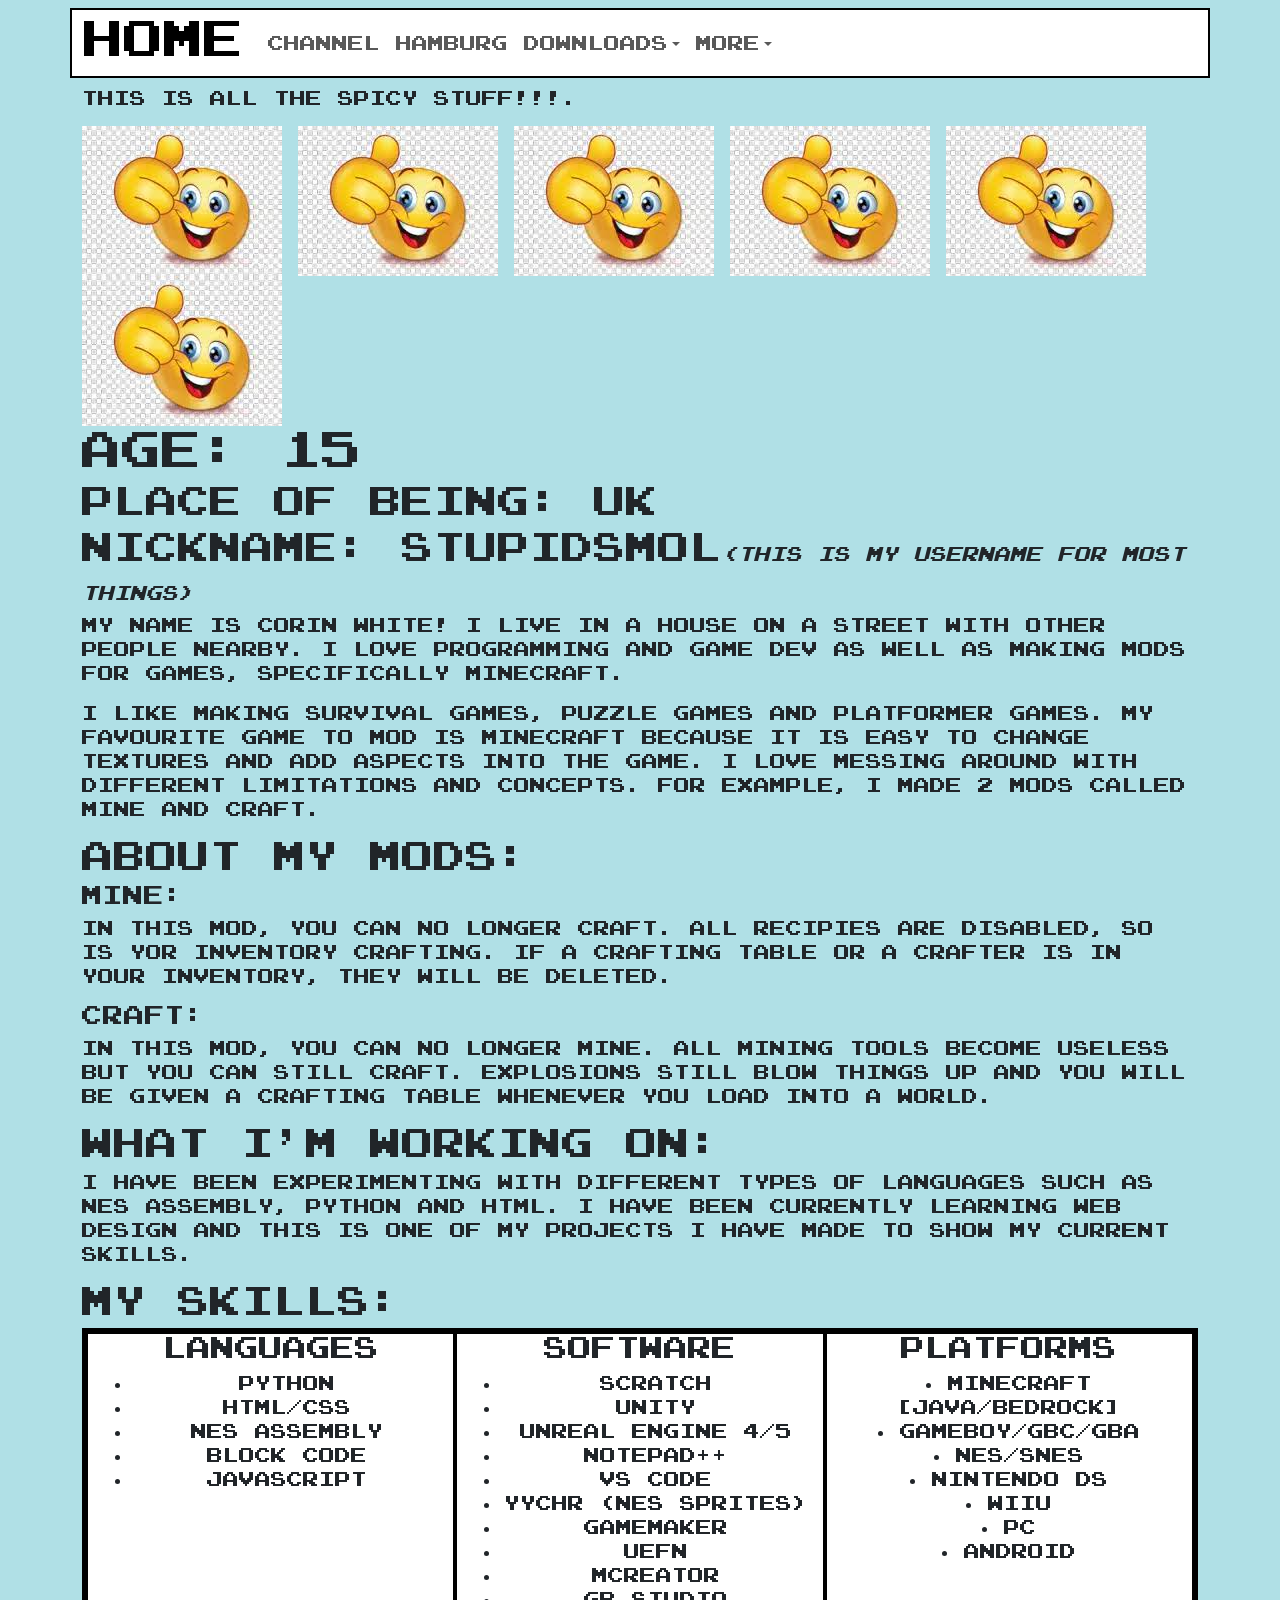
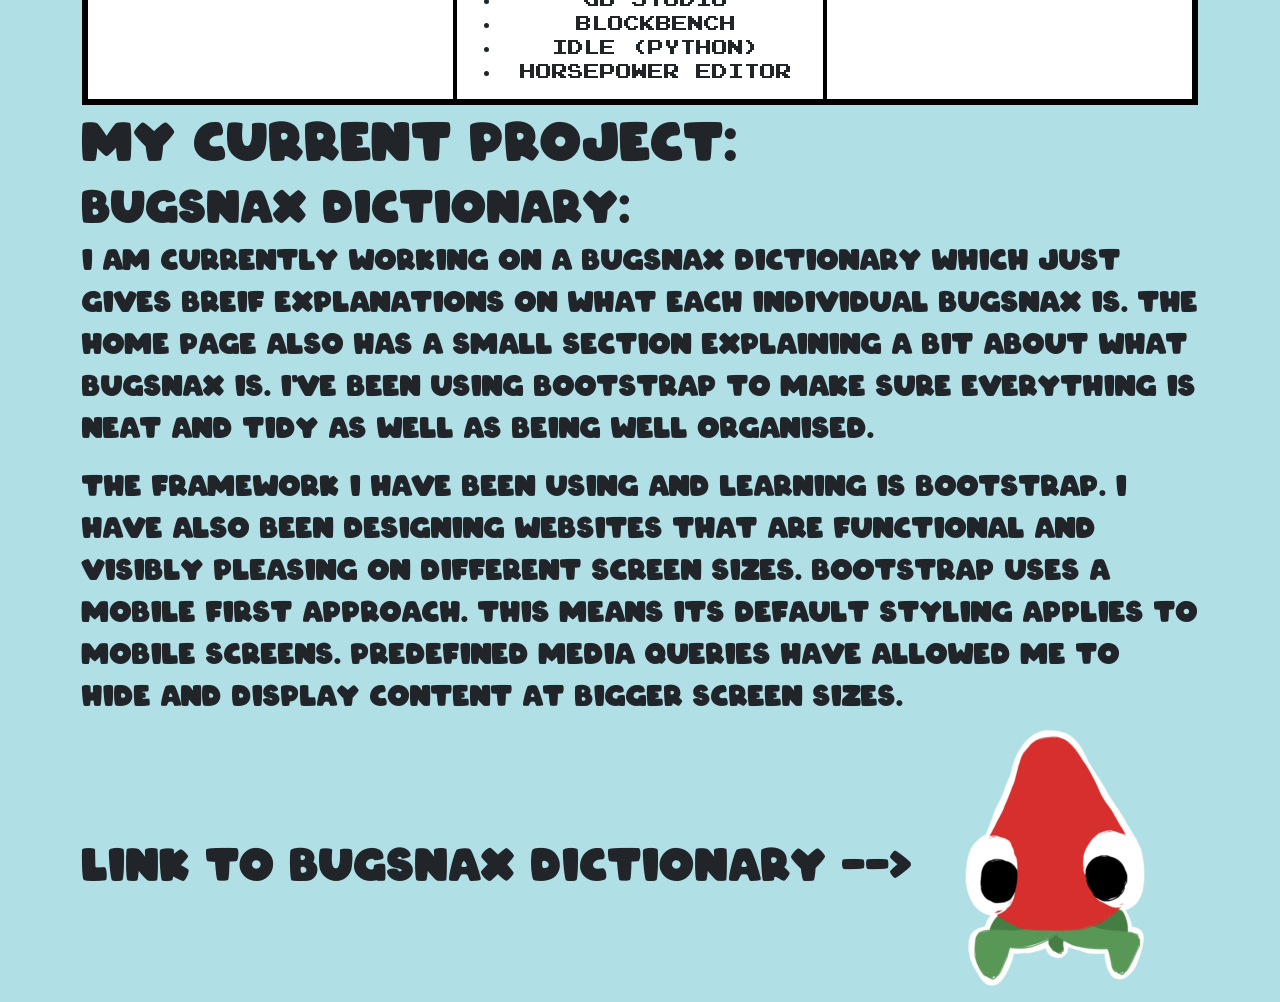
==== bio.html @ 2dc98fac "init" ====
<!DOCTYPE html>
<html>
	<head>
		
		<!---apple watch html 5--->
		<style>
			.col {
			border: 2px solid black;
			}
		</style>
		
		<meta charset="utf-8">
		<meta name="viewport" content="width=device-width, initial-scale=1">
		
		<link href="assets/css/style.css" rel="stylesheet" type="text/css">
		
		<title>Corin's Website</title>
		<link rel="icon" href="assets\images\yesemoji.ico" type="image/x-icon">
		
		<link href="https://cdn.jsdelivr.net/npm/bootstrap@5.3.5/dist/css/bootstrap.min.css" rel="stylesheet" integrity="sha384-SgOJa3DmI69IUzQ2PVdRZhwQ+dy64/BUtbMJw1MZ8t5HZApcHrRKUc4W0kG879m7" crossorigin="anonymous">
	</head>
	<body class="bkgpage">
		<nav class="navbar navbar-expand-lg">
			<div class="container" style="border: 2px solid black; background-color:white;">
				<a class="navbar-brand" href="index.html" aria-label="Home Link">
					<h1>Home</h1>
				</a>
				<button class="navbar-toggler" type="button" data-bs-toggle="collapse" data-bs-target="#navbarSupportedContent" aria-controls="navbarSupportedContent" aria-expanded="false" aria-label="Toggle navigation">
					<span class="navbar-toggler-icon"></span>
				</button>
				<div class="collapse navbar-collapse" id="navbarSupportedContent">
					<ul class="navbar-nav me-auto mb-2 mb-lg-0">
						<li class="nav-item">
							<a href="https://www.youtube.com/@StupidSmol/videos" target="_blank" class="nav-link" aria-label="Youtube Channel Link">Channel</a>
						</li>
						<li class="nav-item">
							<a href="https://www.google.com/search?q=where+was+the+hamburger+invented%3F&client=opera-gx&hs=tMR&sca_esv=69ac19332292058f&sxsrf=AHTn8zpyc8Y0lJDNUAy5QPfW8pjCgivJaA%3A1745839576097&ei=2GUPaPDeBdeehbIPiYv7IA&ved=0ahUKEwjwqpKez_qMAxVXT0EAHYnFHgQQ4dUDCBA&uact=5&oq=where+was+the+hamburger+invented%3F&gs_lp=[base64]&sclient=gws-wiz-serp" target="_blank" class="nav-link" aria-label="Hamburg Link">Hamburg</a>
						</li>
						<li class="nav-tem dropdown">
							<a class="nav-link dropdown-toggle" href="#" role="button" data-bs-toggle="dropdown" aria-expanded="false">Downloads</a>
							<ul class="dropdown-menu">
								<li>
									<a class="dropdown-item" href="download-mc.html" class="nav-link" aria-label="Minecraft Downloads Link">Minecraft</a>
									<a class="dropdown-item" href="download-smb.html" class="nav-link" aria-label="SMB Downloads Link">Super Mario Bros.</a>
								</ul>
							</li>
						</li>
						<li class="nav-tem dropdown">
							<a class="nav-link dropdown-toggle" href="#" role="button" data-bs-toggle="dropdown" aria-expanded="false">More</a>
							<ul class="dropdown-menu">
								<li>
									<a class="dropdown-item" href="yesemoji.html" class="nav-link"><img src="assets/images/yesemoji.jpeg" aria-label="Yes Emoji Link" class="dropdownyes"></a>
									<a class="dropdown-item" href="devlog.html" class="nav-link" aria-label="Dev Log Link">Dev Log</a>
									<a class="dropdown-item" href="lorem.html" class="nav-link" aria-label="Lorun Ipsum Pain Itself Link">Lorum Ipsum</a>
									<a class="dropdown-item" href="pi.html" class="nav-link" aria-label="Pi Link">π</a>
									<a class="dropdown-item" href="game.html" class="nav-link" aria-label="Crazy Cube Game Link">Crazy Cube</a>
								</ul>
							</li>
						</li>
					</ul>
				</div>
			</div>
		</nav>
		
		<!-- <nav class="navbar text-center" navbar-expand-lg>
			<div class="container d-flex justify-content-center">
			<div class="row" style="border: 2px solid black;">
			<div class="col"><a href="index.html"><h1>Home</h1></a></div>
			<div class="col"><a href="download.html"><h1>Downloads</h1></a></div>
			<div class="col"><a href="https://www.youtube.com/@StupidSmol/videos" target="_blank"><h1>Channel</h1></a></div>
			<div class="col"><a href="https://www.google.com/search?q=where+was+the+hamburger+invented%3F&client=opera-gx&hs=tMR&sca_esv=69ac19332292058f&sxsrf=AHTn8zpyc8Y0lJDNUAy5QPfW8pjCgivJaA%3A1745839576097&ei=2GUPaPDeBdeehbIPiYv7IA&ved=0ahUKEwjwqpKez_qMAxVXT0EAHYnFHgQQ4dUDCBA&uact=5&oq=where+was+the+hamburger+invented%3F&gs_lp=[base64]&sclient=gws-wiz-serp" target="_blank"><h1>Hamburg</h1></a></div>
			<div class="col downloadicon"><img src="assets\images\yesemoji.jpeg"></a></div>
			</div>
			</div>
		</nav> -->
		
		<div id="MainBody" class="container">
			<p>This is all the spicy stuff!!!.</p>
		</div>
		
		<div id="Footer" class="container">
			<img src="assets\images\yesemoji.jpeg">
			<img src="assets\images\yesemoji.jpeg" class="d-none d-md-inline">
			<img src="assets\images\yesemoji.jpeg" class="d-none d-md-inline">
			<img src="assets\images\yesemoji.jpeg" class="d-none d-md-inline">
			<img src="assets\images\yesemoji.jpeg" class="d-none d-md-inline">
			<img src="assets\images\yesemoji.jpeg" class="d-none d-md-inline">
			
			<h1>Age: 15</h1>
			<h2>Place of Being: UK</h2>
			<h2>Nickname: StupidSmol<i class="subheading">(This is my username for most things)</i></h2>
			<p class="mainbody">My name is Corin White! I live in a house on a street with other people nearby. I love programming and game dev as well as making mods for games, specifically Minecraft. </p>
			<p class="mainbody">I like making survival games, puzzle games and platformer games. My favourite game to mod is Minecraft because it is easy to change textures and add aspects into the game. I love messing around with different limitations and concepts. For example, I made 2 mods called Mine and Craft.</p>
			<h2>About My Mods:</h2>
			<h5>Mine:</h5>
			<p class="mainbody">In this mod, you can no longer craft. All recipies are disabled, so is yor inventory crafting. If a crafting table or a crafter is in your inventory, they will be deleted.</p>
			<h5>Craft:</h5>
			<p class="mainbody">In this mod, you can no longer mine. All mining tools become useless but you can still craft. Explosions still blow things up and you will be given a crafting table whenever you load into a world.</p>
			<h2>What I'm Working On:</h2>
			<p class="mainbody">I have been experimenting with different types of languages such as NES Assembly, Python and HTML. I have been currently learning web design and this is one of my projects I have made to show my current skills.</p>
			<h2>My Skills:</h2>
			<div class="container text-center" style="border: 2px solid black;">
				<div class="row" style="border: 2px solid black; background-color:white;">
					<div class="col">
						<h4>Languages</h4>
						<ul>
							<li>Python</li>
							<li>HTML/CSS</li>
							<li>NES Assembly</li>
							<li>Block Code</li>
							<li>Javascript</li>
						</ul>
					</div>
					<div class="col">
						<h4>Software</h4>
						<ul>
							<li>Scratch</li>
							<li>Unity</li>
							<li>Unreal Engine 4/5</li>
							<li>Notepad++</li>
							<li>VS Code</li>
							<li>YYCHR (NES Sprites)</li>
							<li>GameMaker</li>
							<li>UEFN</li>
							<li>MCreator</li>
							<li>GB Studio</li>
							<li>Blockbench</li>
							<li>IDLE (Python)</li>
							<li>Horsepower Editor</li>
						</ul>
					</div>
					<div class="col">
						<h4>Platforms</h4>
						<li>Minecraft [Java/Bedrock]</li>
						<li>Gameboy/GBC/GBA</li>
						<li>NES/SNES</li>
						<li>Nintendo DS</li>
						<li>WiiU</li>
						<li>PC</li>
						<li>Android</li>
					</div>
				</div>
			</div>
			<h1 class="arcotext" style="font-size: 3.25em;">My Current Project:</h1>
			<h2 class="arcotext pitext">Bugsnax Dictionary:</h2>
			<p class="arcotext navtext">I am currently working on a Bugsnax Dictionary which just gives breif explanations on what each individual bugsnax is. The home page also has a small section explaining a bit about what Bugsnax is. I've been using bootstrap to make sure everything is neat and tidy as well as being well organised.</p>
			<p class="arcotext navtext">The framework I have been using and learning is Bootstrap. I have also been designing websites that are functional and visibly pleasing on different screen sizes. Bootstrap uses a mobile first approach. This means its default styling applies to mobile screens. Predefined media queries have allowed me to hide and display content at bigger screen sizes.</p>
			<p class="arcotext pitext">Link to Bugsnax Dictionary --> <a href="F:\HTML\index.html" target="_blank" class="arcotext"><img src="assets\images\bugsnax.ico" class="arcotext" alt="Link"></a></p>
		</div>
		<script src="https://cdn.jsdelivr.net/npm/bootstrap@5.3.5/dist/js/bootstrap.bundle.min.js" integrity="sha384-k6d4wzSIapyDyv1kpU366/PK5hCdSbCRGRCMv+eplOQJWyd1fbcAu9OCUj5zNLiq" crossorigin="anonymous"></script>
	</body>
</html>
---- assets/css/style.css ----
@font-face {
	font-family: SMB; 
	src: url(../fonts/smb.ttf);
}

* {
	font-family: SMB;
}

@font-face {
	font-family: ARCO; 
	src: url(../fonts/ARCO.ttf);
}

@font-face {
	font-family: MEL; 
	src: url(../fonts/melon.ttf);
}

@font-face {
	font-family: MC; 
	src: url(../fonts/Minecraft.ttf);
}

.arcotext {
	font-family: ARCO;
}

.melontext {
	font-family: MEL;
	font-size: 1.25em;
}

.smbtext {
	font-family: SMB;
	font-size: 0.75em;
}

.mctext {
	font-family: MC;
	font-size: 1em;
}

.fileicon {
	height: 200px;
	width: 200px;
}

.snaxindex {
	height: 325px;
	width: 600px;
}

.downloadicon {
	height: 50px;
	width: 50px;
}

.subheading {
	font-size: 0.5em;
}

.navtext {
	font-size: 1.75em;
}

.pitext {
	font-size: 2.75em;
}

.bkgpage {
	background-color:powderblue;
}

.bkgnav {
	background-color:white;
}

.homelogomc {
	height: 65px;
	width: 185px;
}

.homelogosmb {
	height: 60px;
	width: 175px;
}

.dropdownyes {
	height: 40px;
	width: 52px;
}

.dropdowncolor {
	color: black;
}

.dropdownscroll {
	max-height: 325px;
	overflow-y: scroll;
}

.bugmodscroll {
	max-height: 720px;
	overflow-y: scroll;
}

.gamedisplay {
	height: 707px;
	width: 1363px;
}

.funcdisplay {
	height: 100%;
	width: 100%;
}

#wooddrops {
	bottom: 14% !important;
	left: 5.5% !important;
}

#sapdrops {
	bottom: 10.8% !important;
	left: 48.8% !important;
}

.dropsize {
	width: 140%;
	height: 160%;
	border: 4px solid hotpink;
	border-radius: 25px;
}

.dropsize:hover {
	border-color: pink;
}
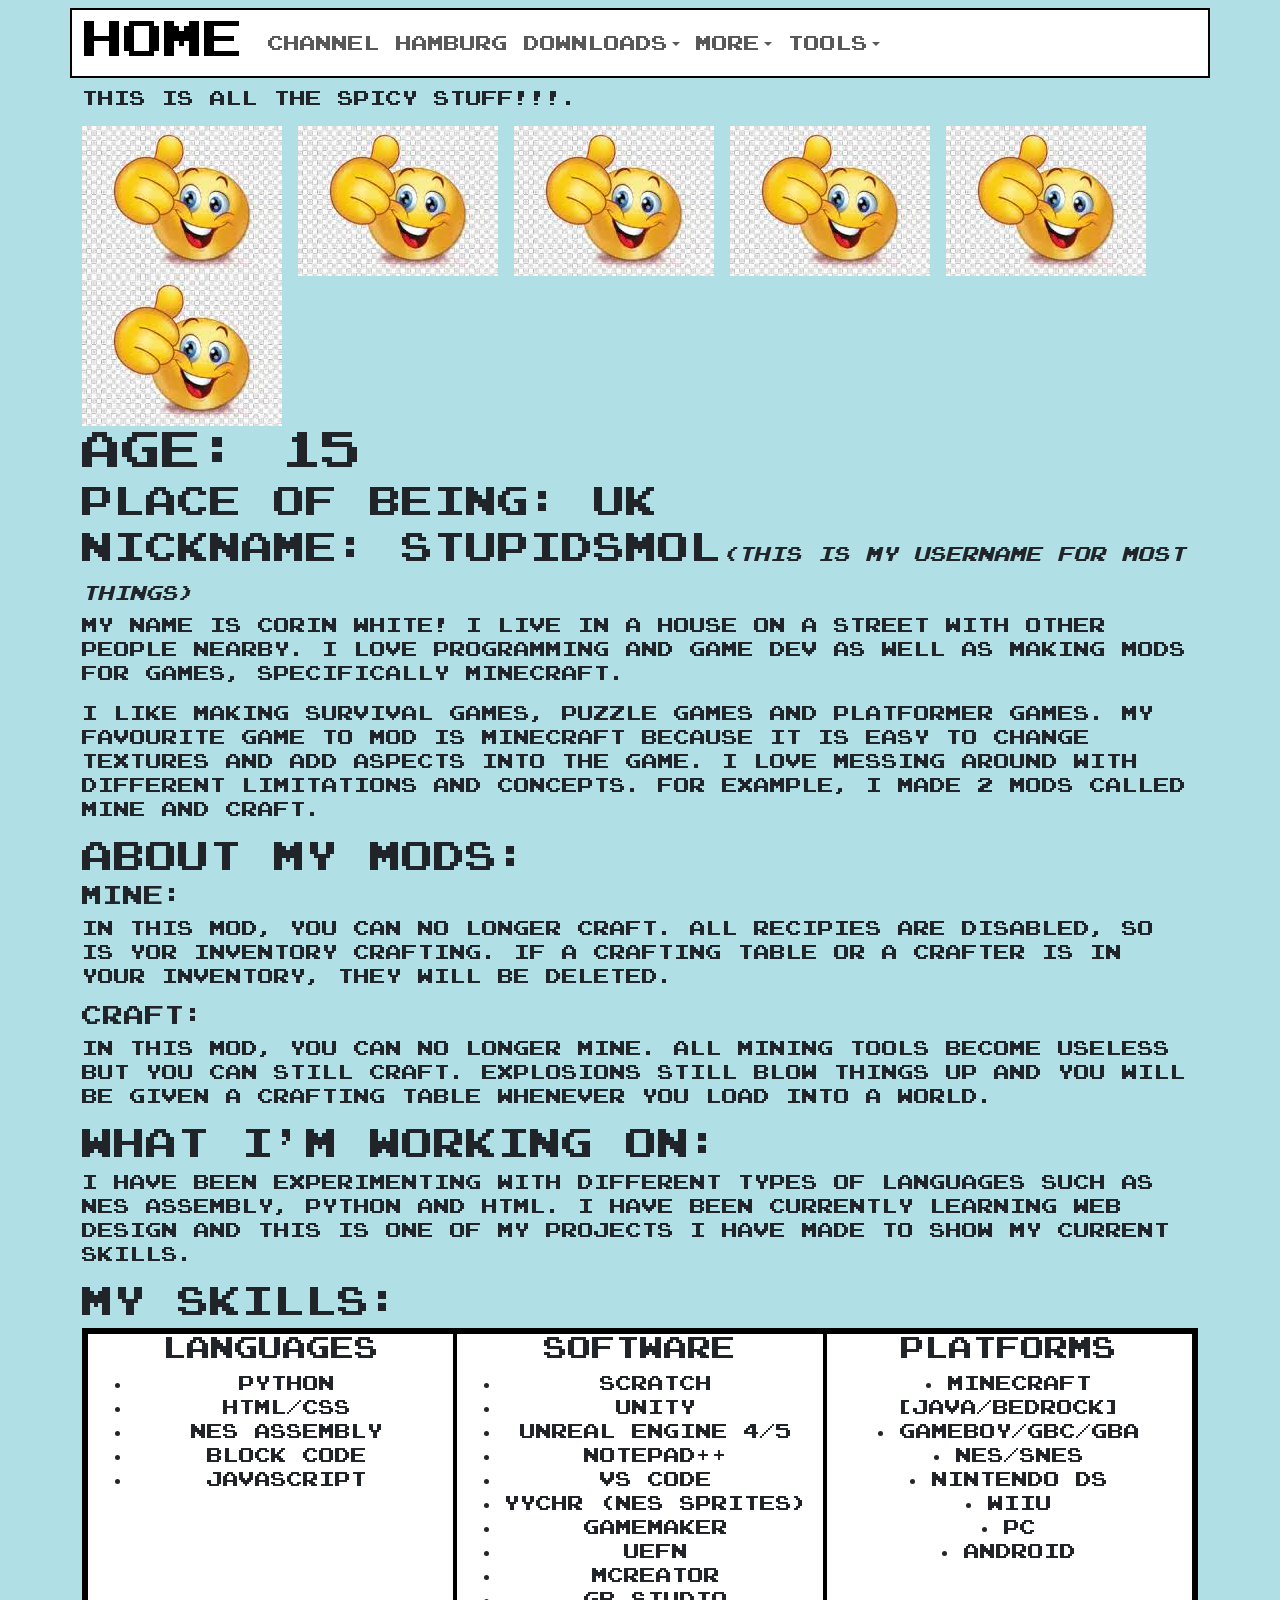
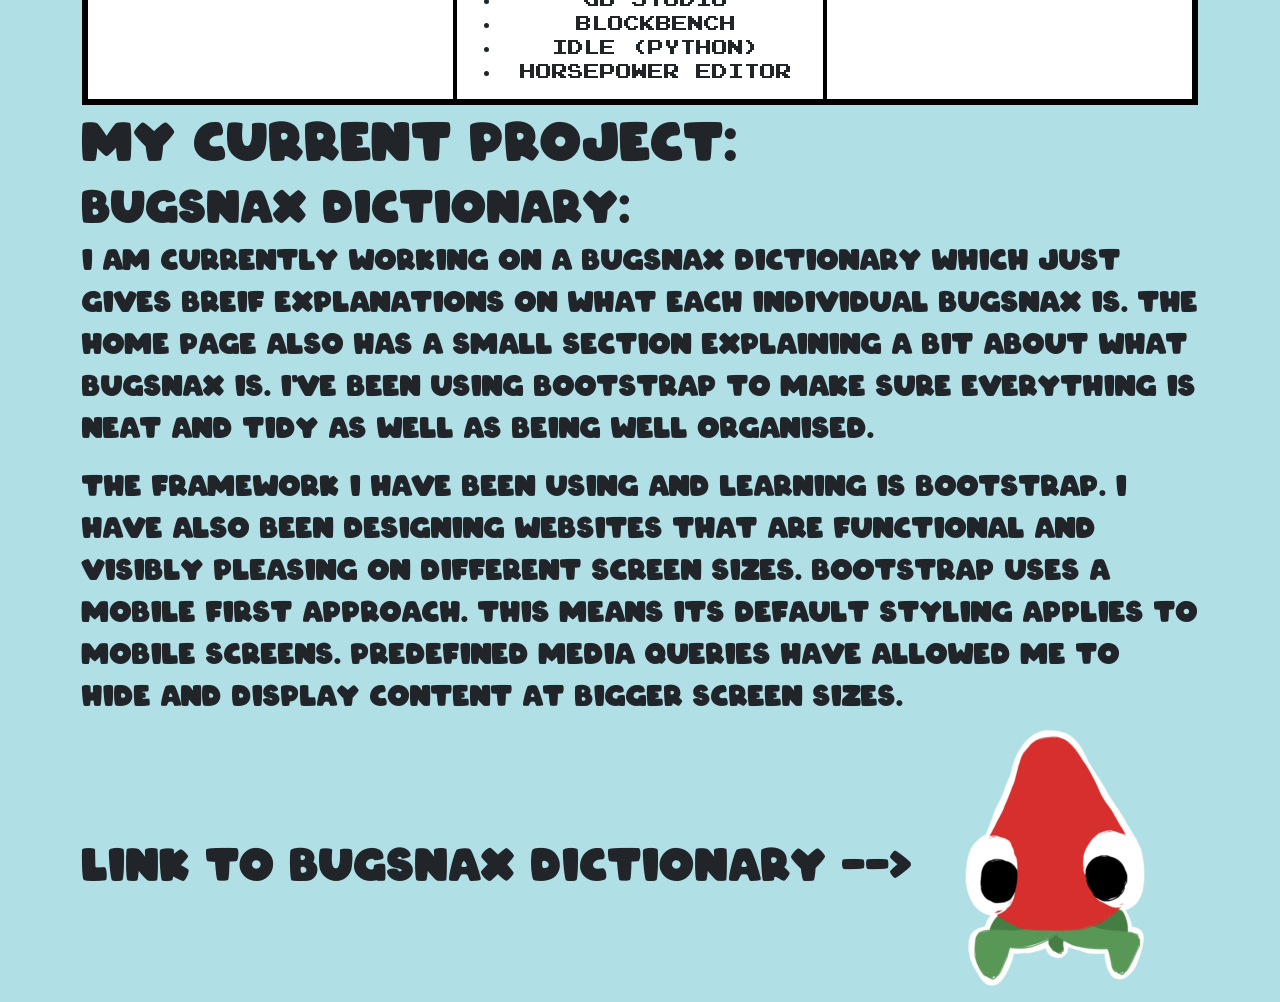
==== commit 7c2bb310: "new stuff" ====
--- a/bio.html
+++ b/bio.html
@@ -57,6 +57,14 @@
 								</ul>
 							</li>
 						</li>
+						<li class="nav-tem dropdown">
+							<a class="nav-link dropdown-toggle" href="#" role="button" data-bs-toggle="dropdown" aria-expanded="false">Tools</a>
+							<ul class="dropdown-menu">
+								<li>
+									<a class="dropdown-item" href="colourpicker.html" class="nav-link" aria-label="Colour Picker Tool">Colour Picker</a>
+								</ul>
+							</li>
+						</li>
 					</ul>
 				</div>
 			</div>
@@ -75,79 +83,80 @@
 		</nav> -->
 		
 		<div id="MainBody" class="container">
-			<p>This is all the spicy stuff!!!.</p>
+		<p>This is all the spicy stuff!!!.</p>
 		</div>
 		
 		<div id="Footer" class="container">
-			<img src="assets\images\yesemoji.jpeg">
-			<img src="assets\images\yesemoji.jpeg" class="d-none d-md-inline">
-			<img src="assets\images\yesemoji.jpeg" class="d-none d-md-inline">
-			<img src="assets\images\yesemoji.jpeg" class="d-none d-md-inline">
-			<img src="assets\images\yesemoji.jpeg" class="d-none d-md-inline">
-			<img src="assets\images\yesemoji.jpeg" class="d-none d-md-inline">
-			
-			<h1>Age: 15</h1>
-			<h2>Place of Being: UK</h2>
-			<h2>Nickname: StupidSmol<i class="subheading">(This is my username for most things)</i></h2>
-			<p class="mainbody">My name is Corin White! I live in a house on a street with other people nearby. I love programming and game dev as well as making mods for games, specifically Minecraft. </p>
-			<p class="mainbody">I like making survival games, puzzle games and platformer games. My favourite game to mod is Minecraft because it is easy to change textures and add aspects into the game. I love messing around with different limitations and concepts. For example, I made 2 mods called Mine and Craft.</p>
-			<h2>About My Mods:</h2>
-			<h5>Mine:</h5>
-			<p class="mainbody">In this mod, you can no longer craft. All recipies are disabled, so is yor inventory crafting. If a crafting table or a crafter is in your inventory, they will be deleted.</p>
-			<h5>Craft:</h5>
-			<p class="mainbody">In this mod, you can no longer mine. All mining tools become useless but you can still craft. Explosions still blow things up and you will be given a crafting table whenever you load into a world.</p>
-			<h2>What I'm Working On:</h2>
-			<p class="mainbody">I have been experimenting with different types of languages such as NES Assembly, Python and HTML. I have been currently learning web design and this is one of my projects I have made to show my current skills.</p>
-			<h2>My Skills:</h2>
-			<div class="container text-center" style="border: 2px solid black;">
-				<div class="row" style="border: 2px solid black; background-color:white;">
-					<div class="col">
-						<h4>Languages</h4>
-						<ul>
-							<li>Python</li>
-							<li>HTML/CSS</li>
-							<li>NES Assembly</li>
-							<li>Block Code</li>
-							<li>Javascript</li>
-						</ul>
-					</div>
-					<div class="col">
-						<h4>Software</h4>
-						<ul>
-							<li>Scratch</li>
-							<li>Unity</li>
-							<li>Unreal Engine 4/5</li>
-							<li>Notepad++</li>
-							<li>VS Code</li>
-							<li>YYCHR (NES Sprites)</li>
-							<li>GameMaker</li>
-							<li>UEFN</li>
-							<li>MCreator</li>
-							<li>GB Studio</li>
-							<li>Blockbench</li>
-							<li>IDLE (Python)</li>
-							<li>Horsepower Editor</li>
-						</ul>
-					</div>
-					<div class="col">
-						<h4>Platforms</h4>
-						<li>Minecraft [Java/Bedrock]</li>
-						<li>Gameboy/GBC/GBA</li>
-						<li>NES/SNES</li>
-						<li>Nintendo DS</li>
-						<li>WiiU</li>
-						<li>PC</li>
-						<li>Android</li>
-					</div>
-				</div>
-			</div>
-			<h1 class="arcotext" style="font-size: 3.25em;">My Current Project:</h1>
-			<h2 class="arcotext pitext">Bugsnax Dictionary:</h2>
-			<p class="arcotext navtext">I am currently working on a Bugsnax Dictionary which just gives breif explanations on what each individual bugsnax is. The home page also has a small section explaining a bit about what Bugsnax is. I've been using bootstrap to make sure everything is neat and tidy as well as being well organised.</p>
-			<p class="arcotext navtext">The framework I have been using and learning is Bootstrap. I have also been designing websites that are functional and visibly pleasing on different screen sizes. Bootstrap uses a mobile first approach. This means its default styling applies to mobile screens. Predefined media queries have allowed me to hide and display content at bigger screen sizes.</p>
-			<p class="arcotext pitext">Link to Bugsnax Dictionary --> <a href="F:\HTML\index.html" target="_blank" class="arcotext"><img src="assets\images\bugsnax.ico" class="arcotext" alt="Link"></a></p>
+		<img src="assets\images\yesemoji.jpeg">
+		<img src="assets\images\yesemoji.jpeg" class="d-none d-md-inline">
+		<img src="assets\images\yesemoji.jpeg" class="d-none d-md-inline">
+		<img src="assets\images\yesemoji.jpeg" class="d-none d-md-inline">
+		<img src="assets\images\yesemoji.jpeg" class="d-none d-md-inline">
+		<img src="assets\images\yesemoji.jpeg" class="d-none d-md-inline">
+		
+		<h1>Age: 15</h1>
+		<h2>Place of Being: UK</h2>
+		<h2>Nickname: StupidSmol<i class="subheading">(This is my username for most things)</i></h2>
+		<p class="mainbody">My name is Corin White! I live in a house on a street with other people nearby. I love programming and game dev as well as making mods for games, specifically Minecraft. </p>
+		<p class="mainbody">I like making survival games, puzzle games and platformer games. My favourite game to mod is Minecraft because it is easy to change textures and add aspects into the game. I love messing around with different limitations and concepts. For example, I made 2 mods called Mine and Craft.</p>
+		<h2>About My Mods:</h2>
+		<h5>Mine:</h5>
+		<p class="mainbody">In this mod, you can no longer craft. All recipies are disabled, so is yor inventory crafting. If a crafting table or a crafter is in your inventory, they will be deleted.</p>
+		<h5>Craft:</h5>
+		<p class="mainbody">In this mod, you can no longer mine. All mining tools become useless but you can still craft. Explosions still blow things up and you will be given a crafting table whenever you load into a world.</p>
+		<h2>What I'm Working On:</h2>
+		<p class="mainbody">I have been experimenting with different types of languages such as NES Assembly, Python and HTML. I have been currently learning web design and this is one of my projects I have made to show my current skills.</p>
+		<h2>My Skills:</h2>
+		<div class="container text-center" style="border: 2px solid black;">
+		<div class="row" style="border: 2px solid black; background-color:white;">
+		<div class="col">
+		<h4>Languages</h4>
+		<ul>
+		<li>Python</li>
+		<li>HTML/CSS</li>
+		<li>NES Assembly</li>
+		<li>Block Code</li>
+		<li>Javascript</li>
+		</ul>
+		</div>
+		<div class="col">
+		<h4>Software</h4>
+		<ul>
+		<li>Scratch</li>
+		<li>Unity</li>
+		<li>Unreal Engine 4/5</li>
+		<li>Notepad++</li>
+		<li>VS Code</li>
+		<li>YYCHR (NES Sprites)</li>
+		<li>GameMaker</li>
+		<li>UEFN</li>
+		<li>MCreator</li>
+		<li>GB Studio</li>
+		<li>Blockbench</li>
+		<li>IDLE (Python)</li>
+		<li>Horsepower Editor</li>
+		</ul>
+		</div>
+		<div class="col">
+		<h4>Platforms</h4>
+		<li>Minecraft [Java/Bedrock]</li>
+		<li>Gameboy/GBC/GBA</li>
+		<li>NES/SNES</li>
+		<li>Nintendo DS</li>
+		<li>WiiU</li>
+		<li>PC</li>
+		<li>Android</li>
+		</div>
+		</div>
+		</div>
+		<h1 class="arcotext" style="font-size: 3.25em;">My Current Project:</h1>
+		<h2 class="arcotext pitext">Bugsnax Dictionary:</h2>
+		<p class="arcotext navtext">I am currently working on a Bugsnax Dictionary which just gives breif explanations on what each individual bugsnax is. The home page also has a small section explaining a bit about what Bugsnax is. I've been using bootstrap to make sure everything is neat and tidy as well as being well organised.</p>
+		<p class="arcotext navtext">The framework I have been using and learning is Bootstrap. I have also been designing websites that are functional and visibly pleasing on different screen sizes. Bootstrap uses a mobile first approach. This means its default styling applies to mobile screens. Predefined media queries have allowed me to hide and display content at bigger screen sizes.</p>
+		<p class="arcotext pitext">Link to Bugsnax Dictionary --> <a href="F:\HTML\index.html" target="_blank" class="arcotext"><img src="assets\images\bugsnax.ico" class="arcotext" alt="Link"></a></p>
 		</div>
 		<script src="https://cdn.jsdelivr.net/npm/bootstrap@5.3.5/dist/js/bootstrap.bundle.min.js" integrity="sha384-k6d4wzSIapyDyv1kpU366/PK5hCdSbCRGRCMv+eplOQJWyd1fbcAu9OCUj5zNLiq" crossorigin="anonymous"></script>
-	</body>
-</html>
-
+		</body>
+		</html>
+		
+				
--- a/assets/css/style.css
+++ b/assets/css/style.css
@@ -29,6 +29,11 @@
 .melontext {
 	font-family: MEL;
 	font-size: 1.25em;
+}
+
+.rgbtext {
+	font-family: MEL;
+	font-size: 0.75em;
 }
 
 .smbtext {
@@ -134,4 +139,12 @@
 
 .dropsize:hover {
 	border-color: pink;
+}
+
+.center {
+  margin: auto;
+  width: 50%;
+  border: 3px solid black;
+  padding: 10px;
+  margin: 10px;
 }
